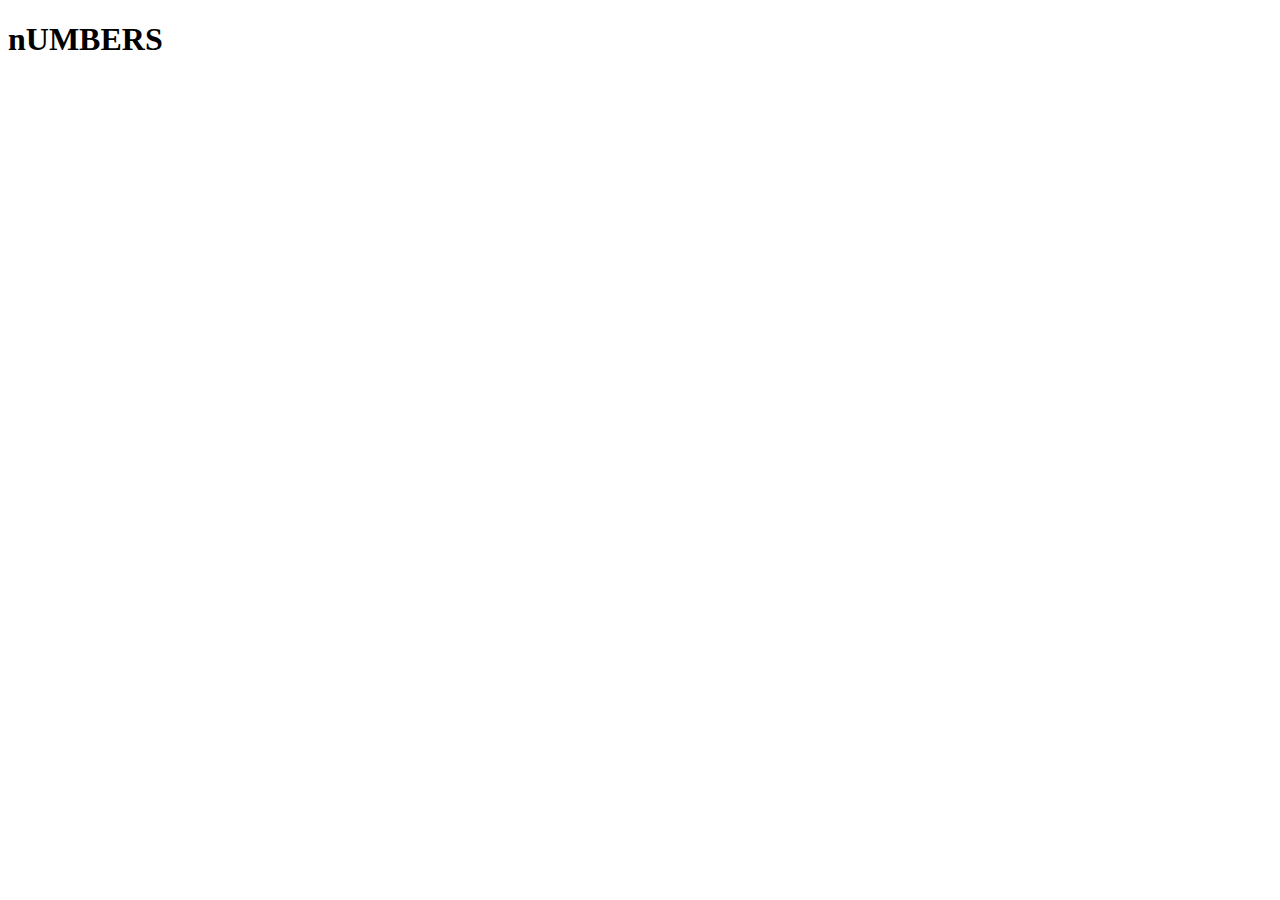
==== two/three/number.html @ 74cf3ea6 "testing undoing mistake folder ed" ====
<!DOCTYPE html>
<html lang="en">
<head>
    <meta charset="UTF-8">
    <meta name="viewport" content="width=device-width, initial-scale=1.0">
    <title>Document</title>
</head>
<body>
    <h1>nUMBERS
    </h1>
</body>
</html>
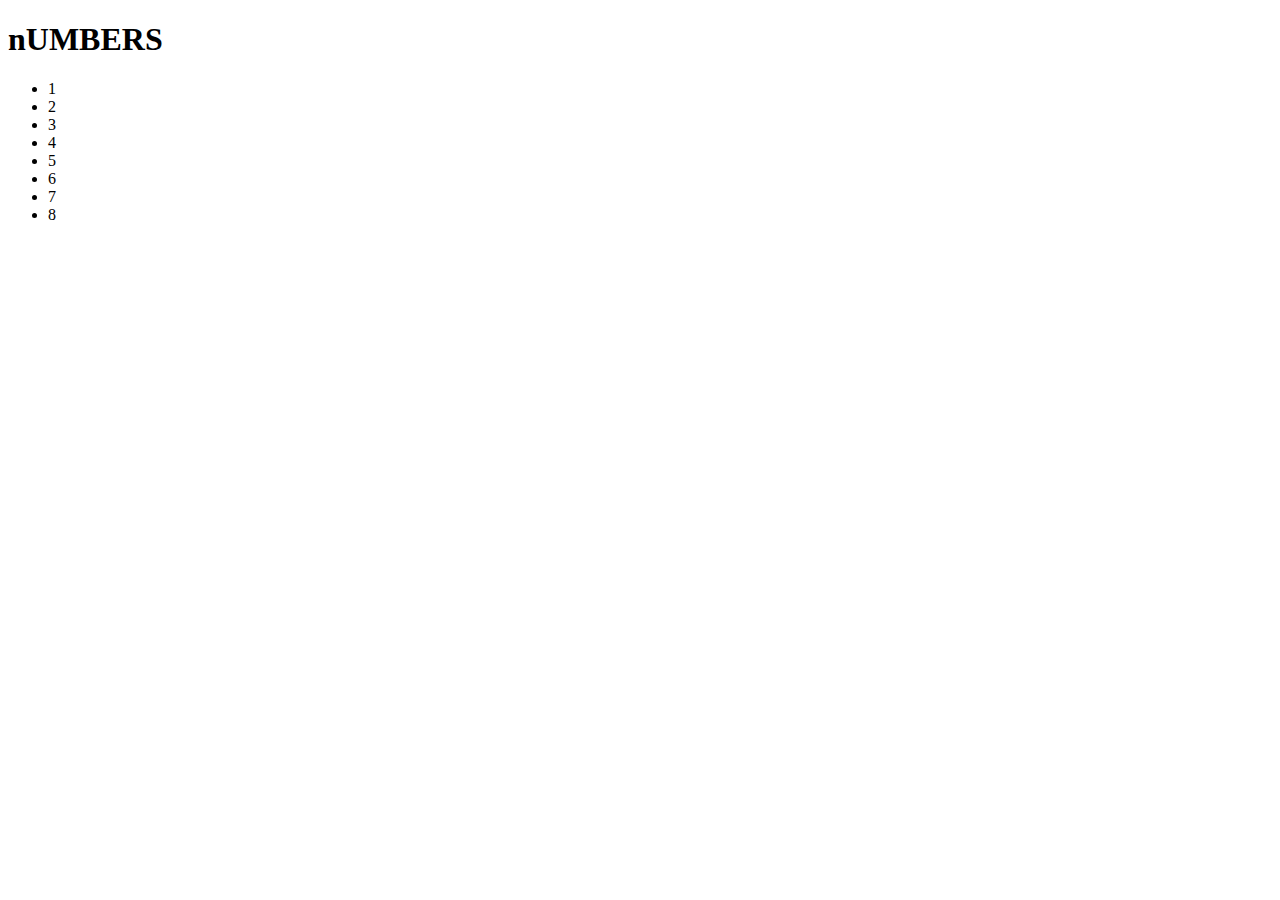
==== commit 76e45d9d: "first content listing" ====
--- a/two/three/number.html
+++ b/two/three/number.html
@@ -6,7 +6,16 @@
     <title>Document</title>
 </head>
 <body>
-    <h1>nUMBERS
-    </h1>
+    <h1>nUMBERS</h1>
+    <ul>
+        <li>1</li>
+        <li>2</li>
+        <li>3</li>
+        <li>4</li>
+        <li>5</li>
+        <li>6</li>
+        <li>7</li>
+        <li>8</li>
+    </ul>
 </body>
 </html>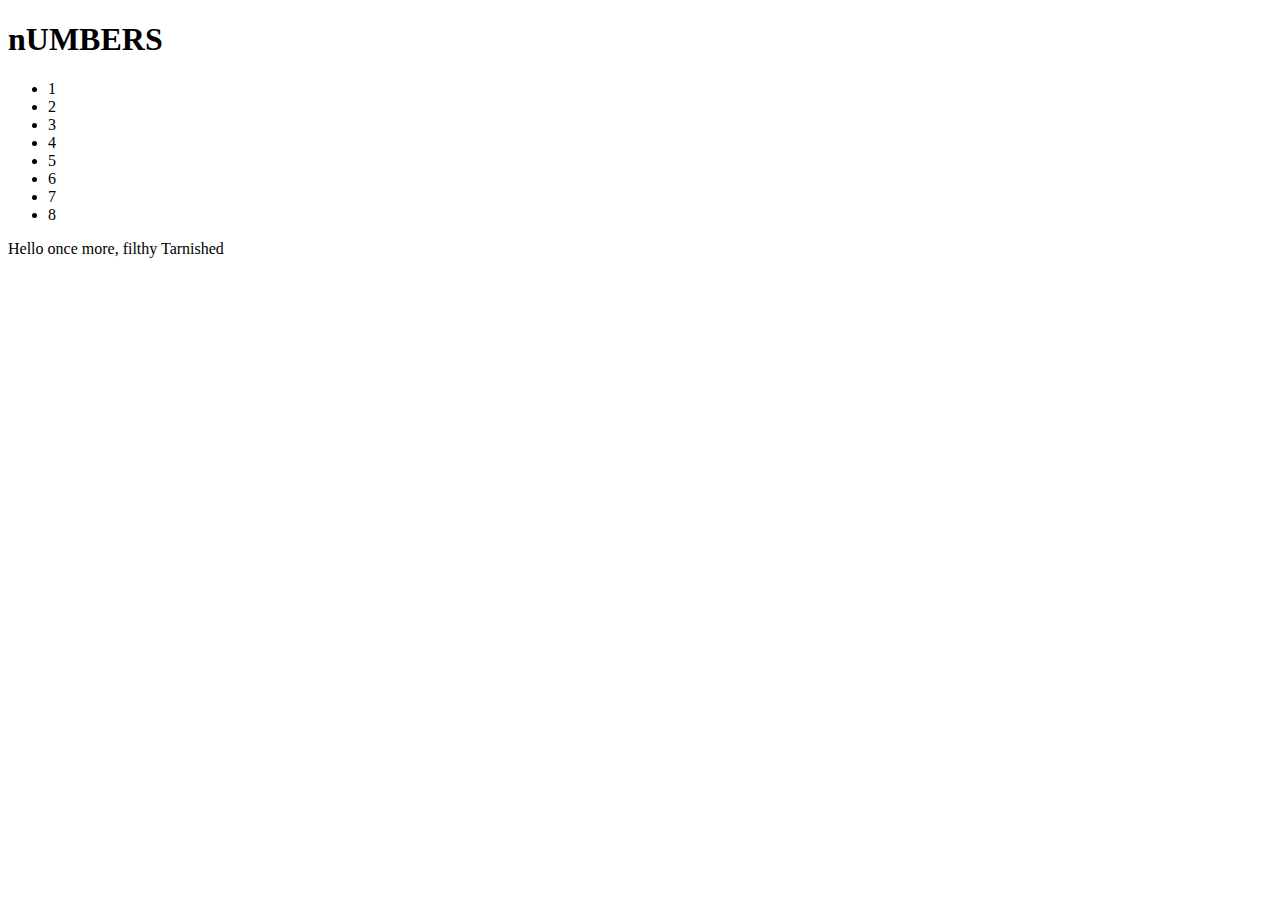
==== commit 447c2c9d: "first div usage in html demonstration" ====
--- a/two/three/number.html
+++ b/two/three/number.html
@@ -17,5 +17,6 @@
         <li>7</li>
         <li>8</li>
     </ul>
+    <div>Hello once more, filthy Tarnished</div>
 </body>
 </html>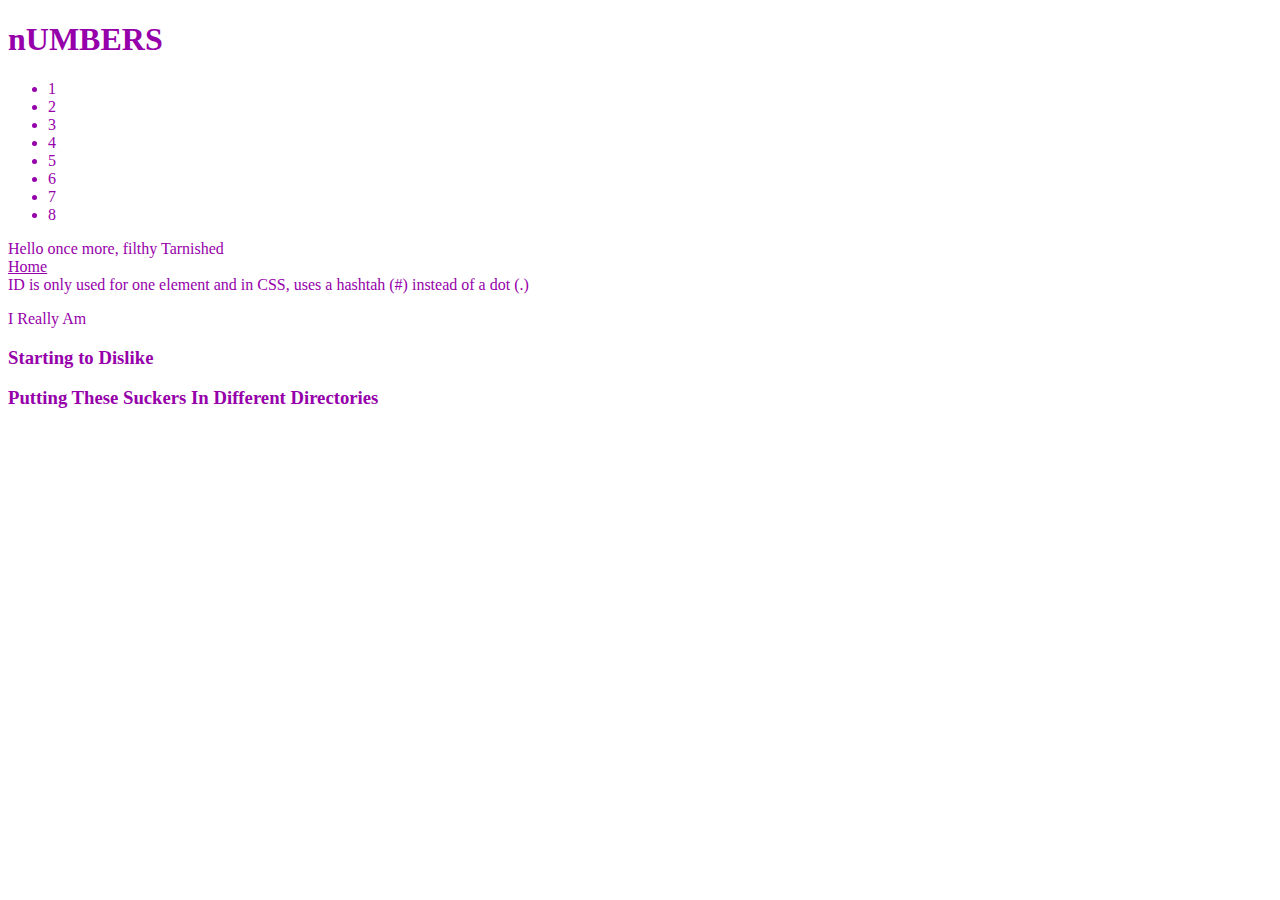
==== commit 3816ccb5: "Major Development" ====
--- a/two/three/number.html
+++ b/two/three/number.html
@@ -4,6 +4,7 @@
     <meta charset="UTF-8">
     <meta name="viewport" content="width=device-width, initial-scale=1.0">
     <title>Document</title>
+    <link rel="stylesheet" type="text/css" href="../styles.css">
 </head>
 <body>
     <h1>nUMBERS</h1>
@@ -18,5 +19,10 @@
         <li>8</li>
     </ul>
     <div>Hello once more, filthy Tarnished</div>
+    <a href="../one.html">Home</a>
+    <div id="Id">ID is only used for one element and in CSS, uses a hashtah (#) instead of a dot (.)</div>
+    <p class="paradoot">I Really Am</p>
+    <h3 class="Himmel">Starting to Dislike</h3>
+    <h3 class="Rott">Putting These Suckers In Different Directories</h3>
 </body>
 </html>--- a/two/styles.css
+++ b/two/styles.css
@@ -0,0 +1,9 @@
+.alert-text {
+    color: #9600aa;
+}
+body {
+    color: aquamarine;
+}
+* {
+    color: #9600aa;
+}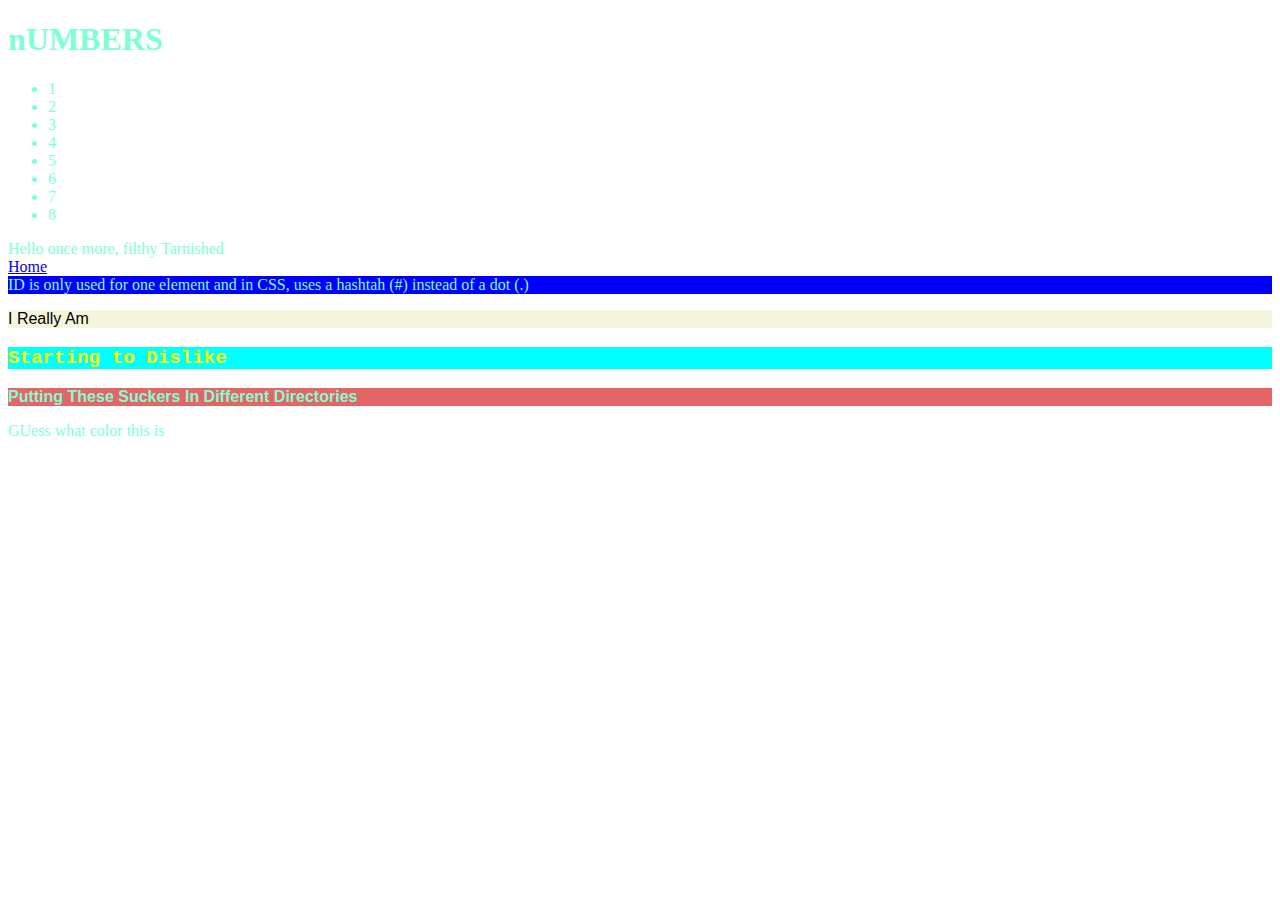
==== commit 1cb86841: "adding new css lesson" ====
--- a/two/three/number.html
+++ b/two/three/number.html
@@ -24,5 +24,9 @@
     <p class="paradoot">I Really Am</p>
     <h3 class="Himmel">Starting to Dislike</h3>
     <h3 class="Rott">Putting These Suckers In Different Directories</h3>
+
+    <div class="main">
+        <div class="list" id="subsection">GUess what color this is</div>
+    </div>
 </body>
 </html>--- a/two/styles.css
+++ b/two/styles.css
@@ -4,6 +4,25 @@
 body {
     color: aquamarine;
 }
-* {
-    color: #9600aa;
+.div {
+    font-family: 'Courier New', Courier, monospace;
+}
+#Id {
+    background-color: blue;
+}
+.paradoot {
+    background-color: beige;
+    font-family: 'Franklin Gothic Medium', 'Arial Narrow', Arial, sans-serif;
+    color: rgb(0, 0, 0);
+}
+.Himmel {
+    background-color: aqua;
+    font-family: 'Courier New', Courier, monospace;
+    font-size: larger;
+    color: #fbff03;
+}
+.Rott {
+    background-color: #df4949d8;
+    font-family: Impact, Haettenschweiler, 'Arial Narrow Bold', sans-serif;
+    font-size: medium;
 }